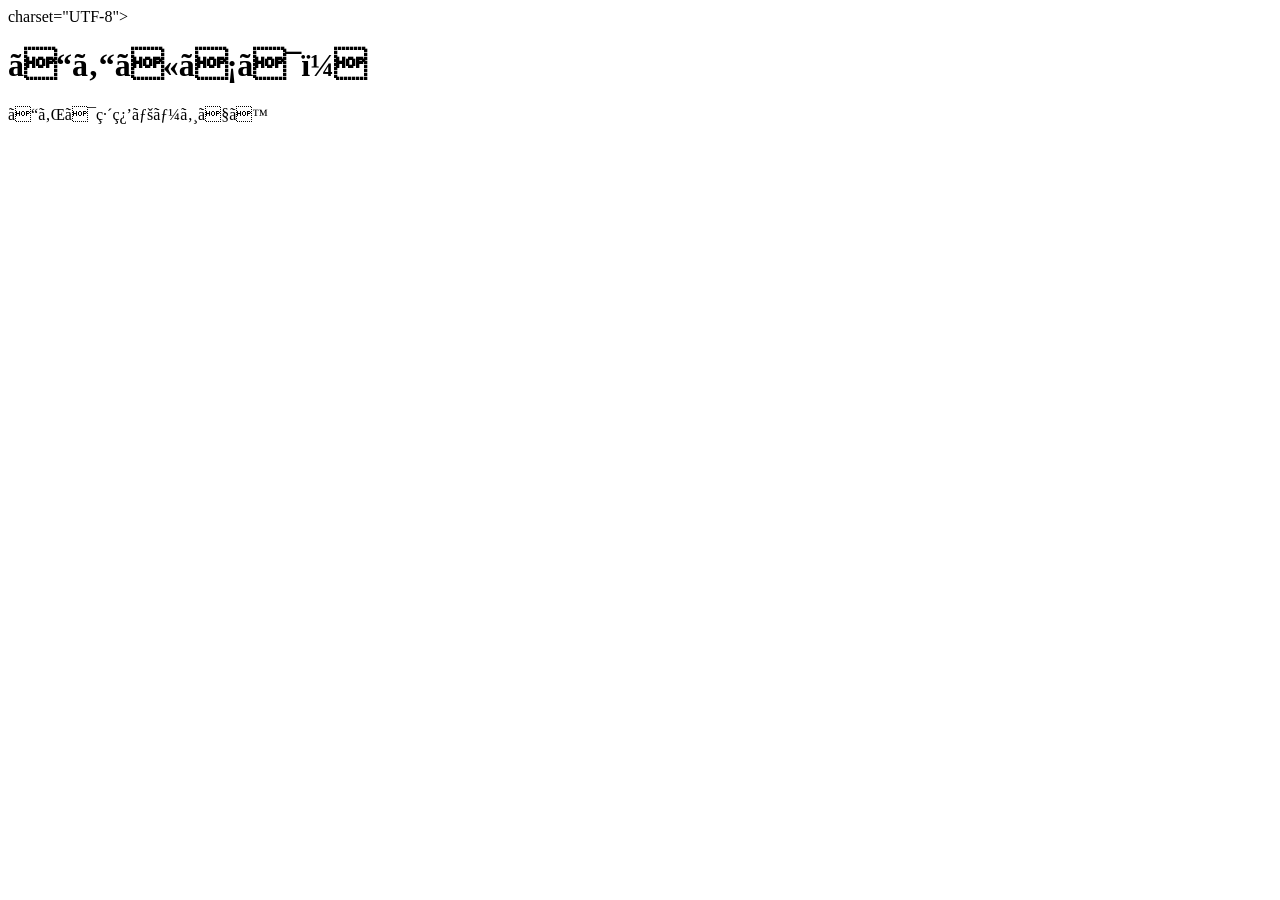
==== example1.html @ fec36d7c "HTMLファイルを追加しました。中身はCSSのリンクを張っているところが新しい点でした。" ====
<!DOCTYPE html>
<html>
<head>
  <meta> charset="UTF-8">
  <title>Test Page</title>


  <!-- ここでCSSを読み込む -->
  <link rel="stylesheet" href="style.css">
</head>

<body>
  <h1>こんにちは！</h1>
  <p>これは練習ページです</1>
</body>
</html>
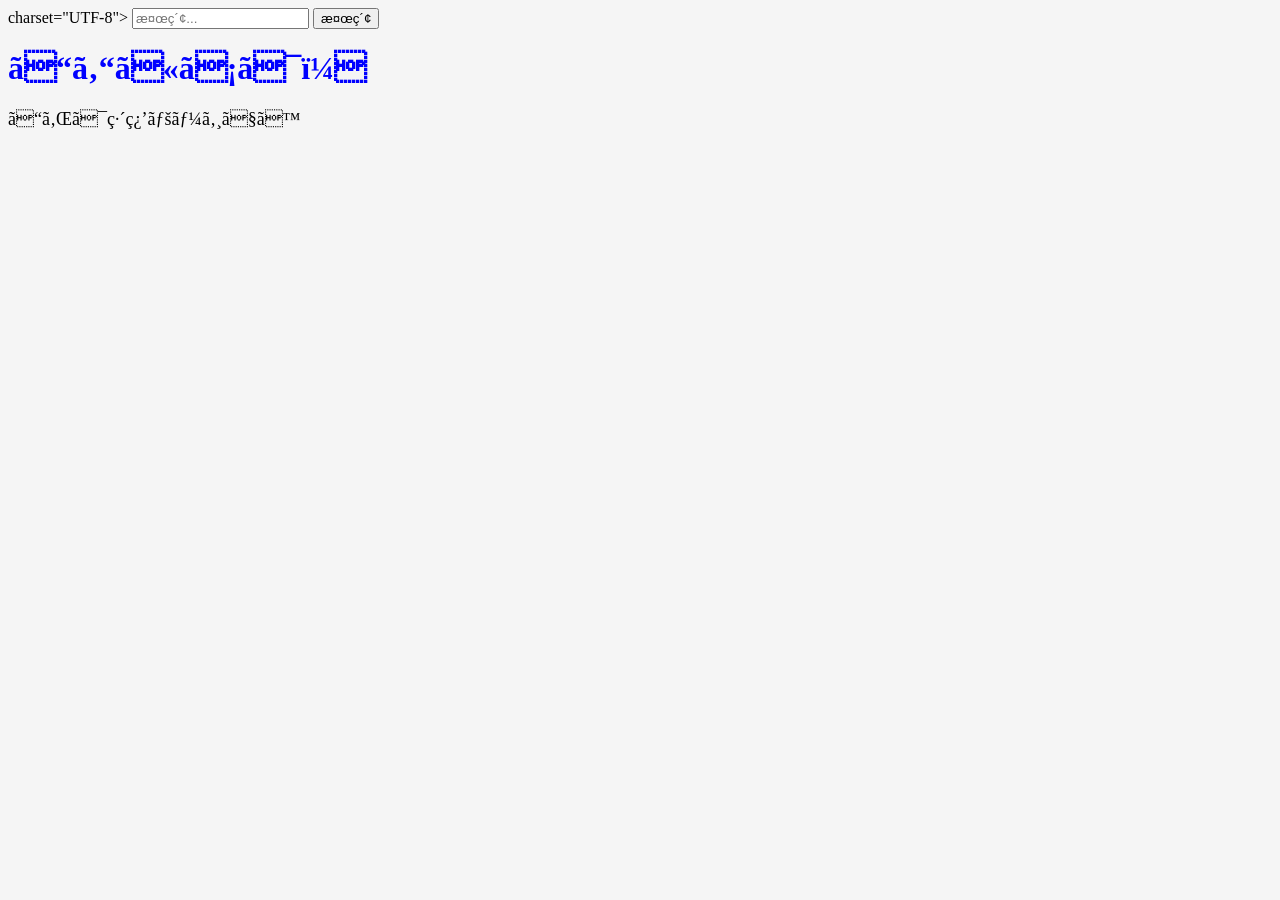
==== commit 477f90b8: "Add search functionality to example1.html Added a search box and button to the HTML page." ====
--- a/example1.html
+++ b/example1.html
@@ -9,6 +9,11 @@
   <link rel="stylesheet" href="style.css">
 </head>
 
+<input type="text" id="searchBox" placeholder="検索...">
+<button onclick="search()">検索</button>
+
+<p Id="result"></p>
+  
 <body>
   <h1>こんにちは！</h1>
   <p>これは練習ページです</1>
--- a/style.css
+++ b/style.css
@@ -0,0 +1,11 @@
+body {
+  background-color:#f5f5f5;
+}
+
+h1 {
+  color:blue;
+}
+
+p{
+  font-size:18px;
+}
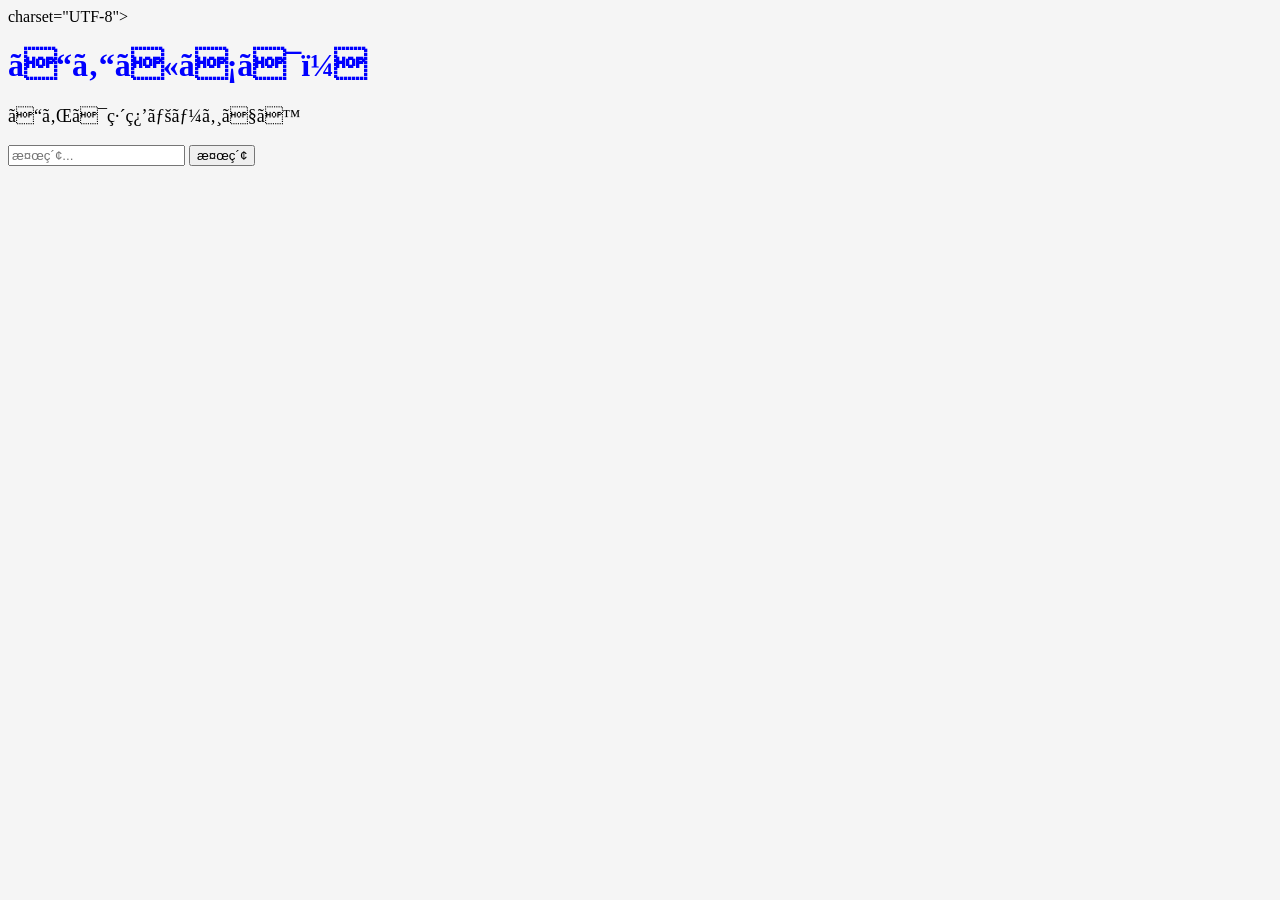
==== commit 66f701ab: "Update example1.html" ====
--- a/example1.html
+++ b/example1.html
@@ -1,7 +1,7 @@
 <!DOCTYPE html>
 <html>
 <head>
-  <meta> charset="UTF-8">
+  <meta> charset="UTF-8"></meta>
   <title>Test Page</title>
 
 
@@ -9,14 +9,30 @@
   <link rel="stylesheet" href="style.css">
 </head>
 
+<p Id="result"></p>
+  
+<body>
+  <h1>こんにちは！</h1>
+  <p>これは練習ページです</p>
+    
 <input type="text" id="searchBox" placeholder="検索...">
 <button onclick="search()">検索</button>
 
 <p Id="result"></p>
-  
-<body>
-  <h1>こんにちは！</h1>
-  <p>これは練習ページです</1>
+  <script>
+    function search() {
+      let keyword = document.getElementById("searchBox").balue;
+      let content = document.body.innerText;
+
+      if (content.includes(keyword)){
+        document.getElementById("result").innerText = "見つかりました！";
+      } else {
+        document.getElementById("result").innerText = "見つかりませんでした";
+      }
+    }
+  </script>
+          
+    
 </body>
 </html>
 
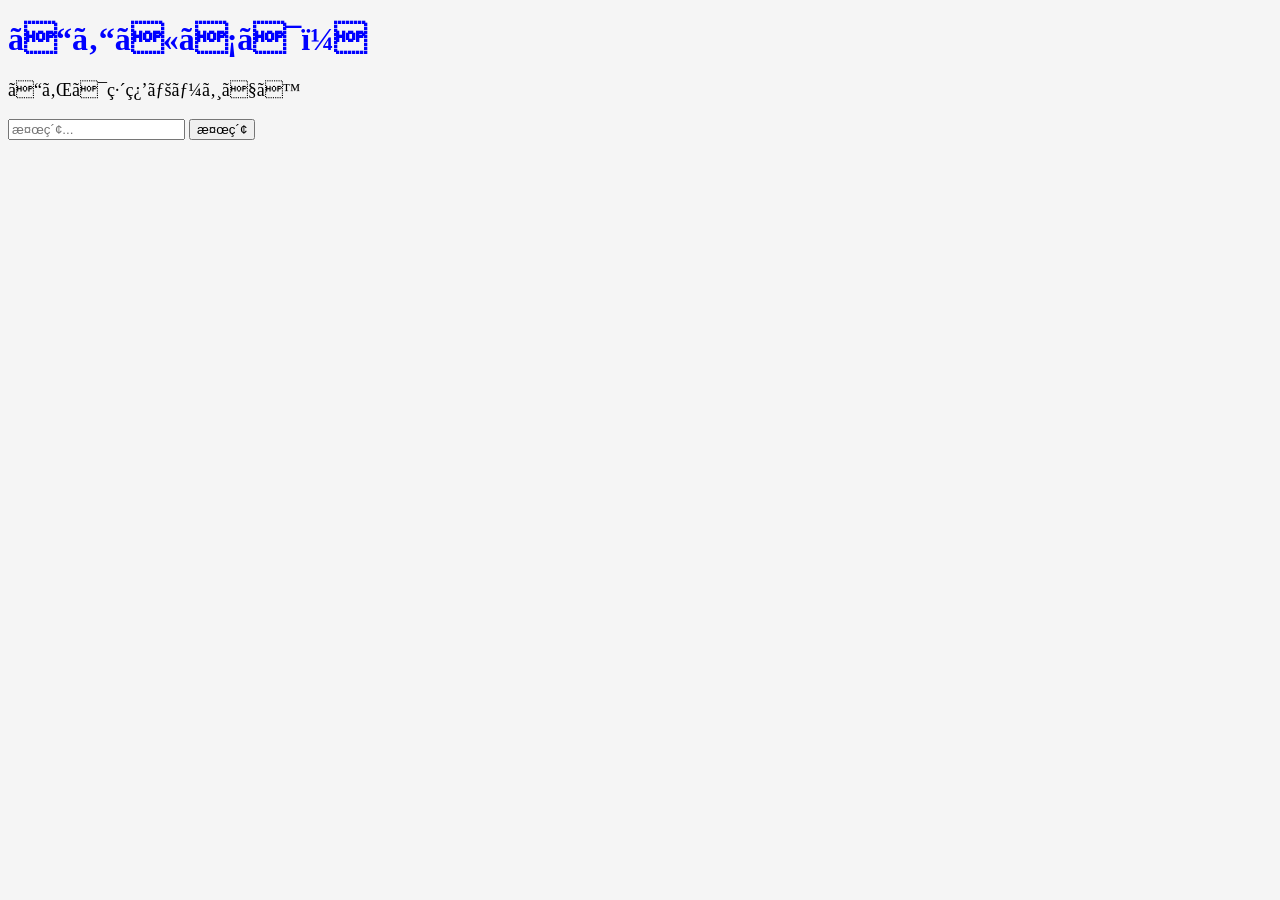
==== commit 9c30f125: "Fix HTML structure and correct script errors" ====
--- a/example1.html
+++ b/example1.html
@@ -1,7 +1,7 @@
 <!DOCTYPE html>
 <html>
 <head>
-  <meta> charset="UTF-8"></meta>
+  <meta　charset="UTF-8"></meta>
   <title>Test Page</title>
 
 
@@ -19,7 +19,8 @@
 <button onclick="search()">検索</button>
 
 <p Id="result"></p>
-  <script>
+  
+<script>
     function search() {
       let keyword = document.getElementById("searchBox").balue;
       let content = document.body.innerText;
@@ -30,7 +31,7 @@
         document.getElementById("result").innerText = "見つかりませんでした";
       }
     }
-  </script>
+</script>
           
     
 </body>
